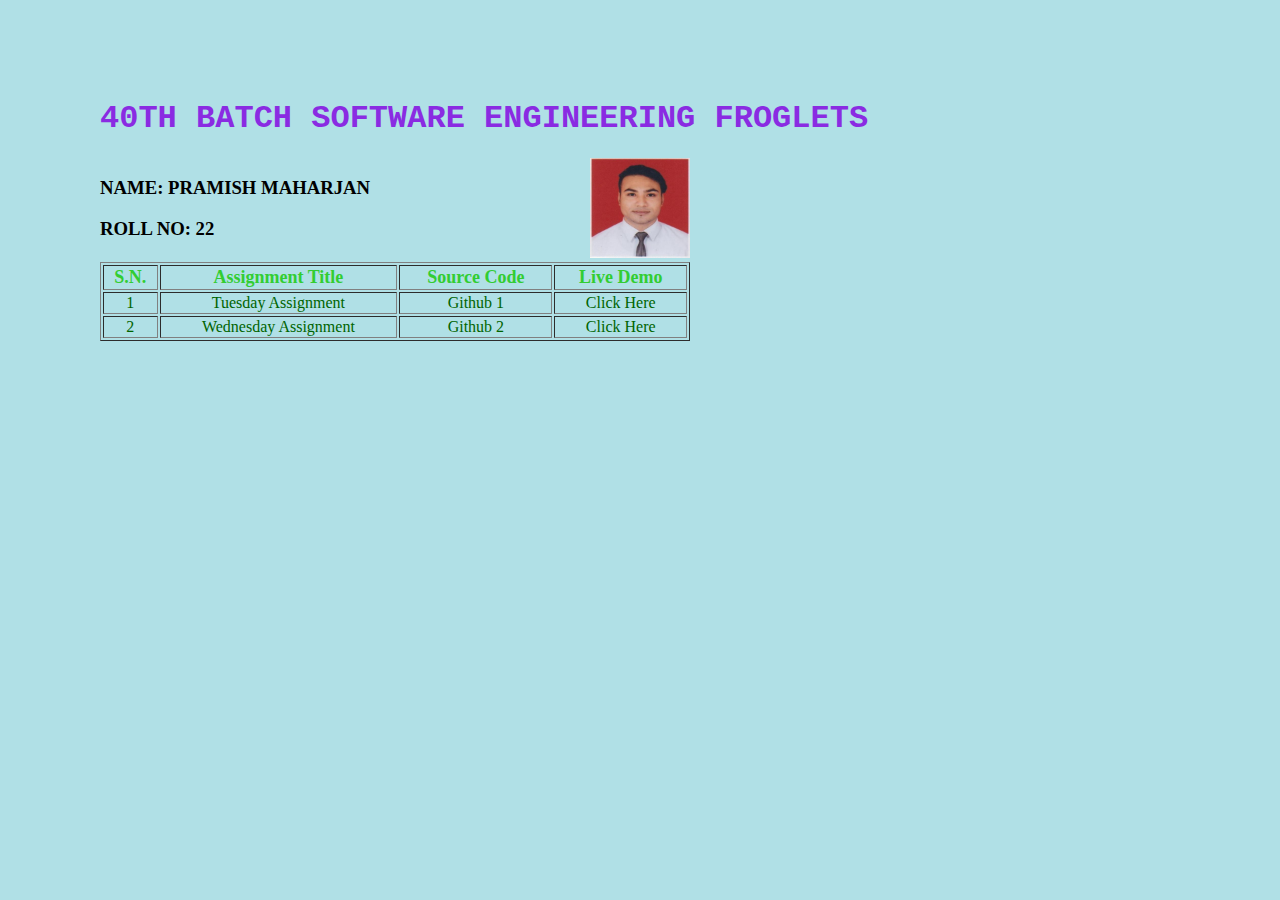
==== Design/index.html @ 9a7a8471 "design-modification: css design and layout modification" ====
<!DOCTYPE html>
<html lang="en">
<head>
    <meta charset="UTF-8">
    <meta http-equiv="X-UA-Compatible" content="IE=edge">
    <meta name="viewport" content="width=device-width, initial-scale=1.0">
    <link rel="stylesheet" href="style.css">
    <title>Leapfrog Assignments</title>
</head>
<body>
    <h1>40th Batch Software Engineering Froglets</h1>
    <div class="profile">
        <div class="user-info">
            <h3>Name: Pramish Maharjan</h3>
            <h3>Roll No: 22</h3>
        </div>
        <div class="pro-pic">
            <img src="images/Photo.jpg" alt="Promise" width="100"/>
        </div>
    </div>
    <table border = "1">
        <thead>
            <tr>
                <th>S.N.</th>
                <th>Assignment Title</th>
                <th>Source Code</th>
                <th>Live Demo</th>
            </tr>
        </thead>
        <tbody>
            <tr>
                <td>1</td>
                <td>Tuesday Assignment</td>
                <td><a href="https://github.com/esi143mhzn/hello-world" target="_blank"> Github 1 </a></td>
                <td><a href="https://esi143mhzn.github.io/hello-world/" target="_blank">Click Here</a></td>
            </tr>
            <tr>
                <td>2</td>
                <td>Wednesday Assignment</td>
                <td><a href="https://github.com/esi143mhzn/LeapfrogAssignments" target="_blank"> Github 2 </a></td>
                <td><a href="https://esi143mhzn.github.io/LeapfrogAssignments/" target="_blank">Click Here</a></td>
            </tr>
        </tbody>
    </table>
</body>
</html>
---- Design/style.css ----
body{
    background-color: powderblue;
    margin: 100px 0 0 100px;
    font-family: Brush Script MT, Lucida ;
    text-transform: uppercase;
}

h1 {
    font-family: 'Courier New', Courier, monospace;
    color: blueviolet;
    text-transform: uppercase;
}

.profile {
    width: 50%;
}

.user-info {
    float: left;
}

.pro-pic {
    float: right;
}

table {
    color: darkgreen;
    text-transform: capitalize;
    width: 50%;
    text-align: center;
}

table th {
    color:limegreen;
    font-size: 18px;
}

a {
    text-decoration: none;
    color: darkgreen
}

a:hover {
    color: yellow;
}
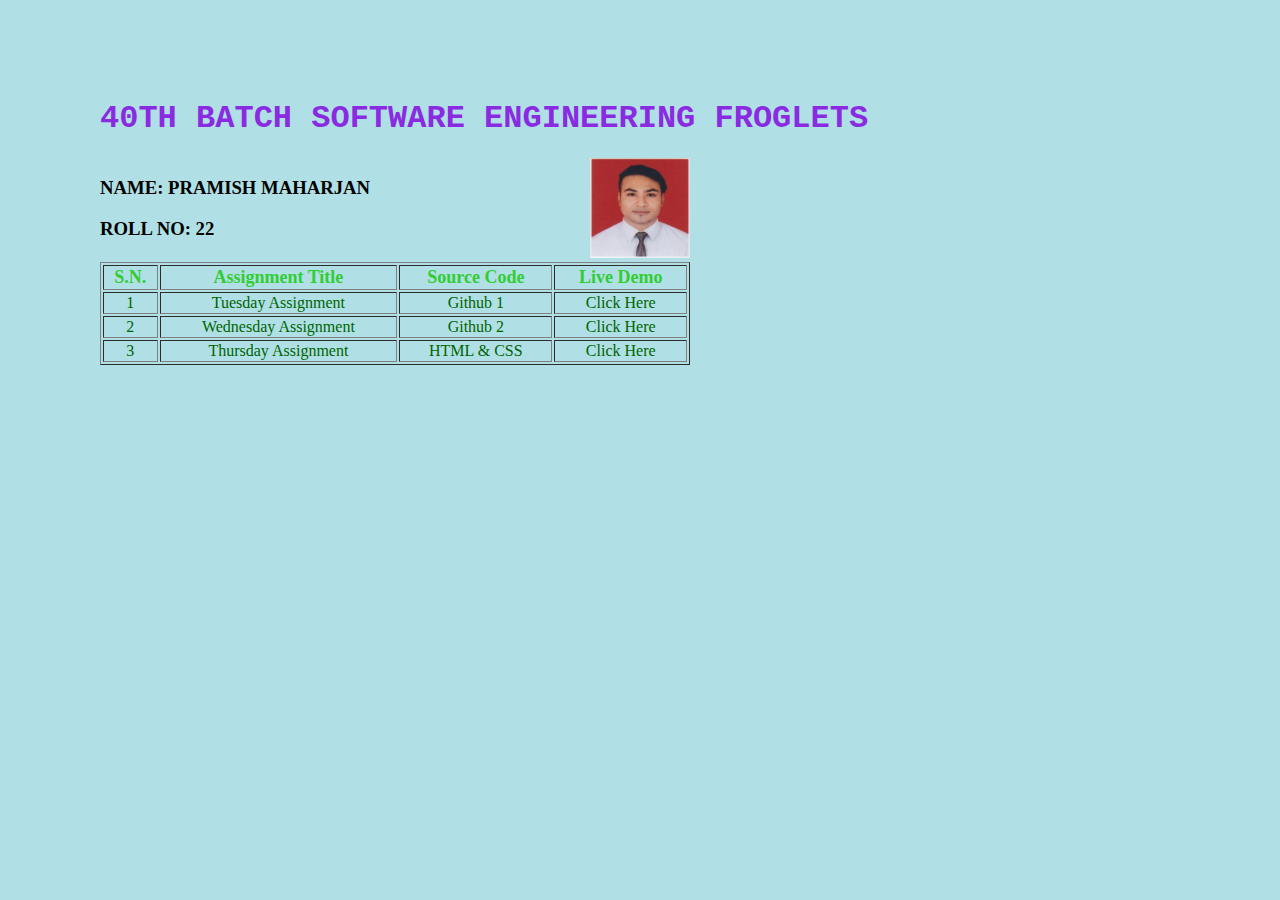
==== commit 70aaf390: "third assignment added to the table" ====
--- a/Design/index.html
+++ b/Design/index.html
@@ -40,6 +40,12 @@
                 <td><a href="https://github.com/esi143mhzn/LeapfrogAssignments" target="_blank"> Github 2 </a></td>
                 <td><a href="https://esi143mhzn.github.io/LeapfrogAssignments/" target="_blank">Click Here</a></td>
             </tr>
+            <tr>
+                <td>3</td>
+                <td>Thursday Assignment</td>
+                <td><a href="https://github.com/esi143mhzn/LeapfrogAssignments/tree/dev/Design" target="_blank"> HTML & CSS </a></td>
+                <td><a href="index.html" target="_blank">Click Here</a></td>
+            </tr>
         </tbody>
     </table>
 </body>
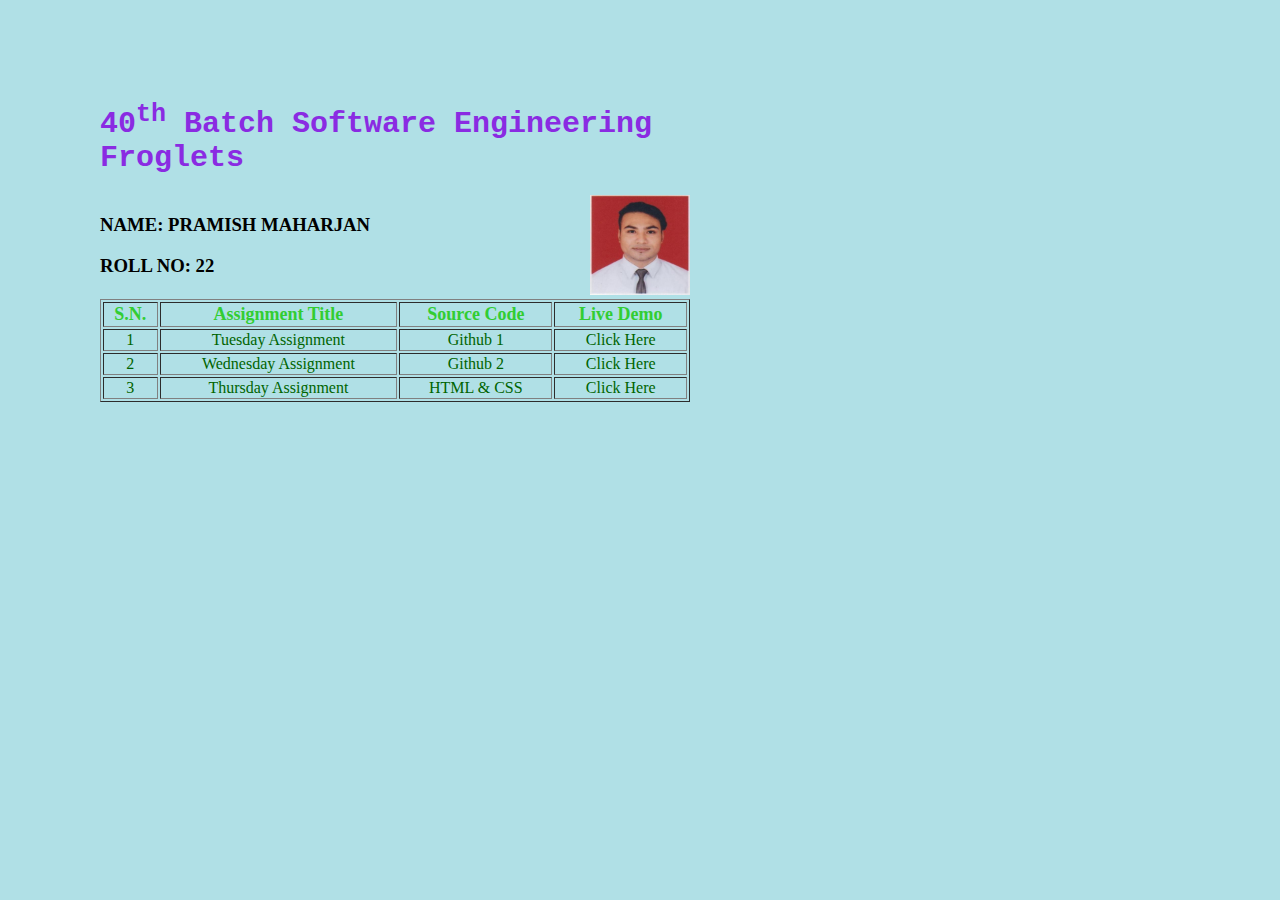
==== commit 86a04ae6: "h1 font size and capitalize width" ====
--- a/Design/index.html
+++ b/Design/index.html
@@ -8,7 +8,7 @@
     <title>Leapfrog Assignments</title>
 </head>
 <body>
-    <h1>40th Batch Software Engineering Froglets</h1>
+    <h1>40<sup>th</sup> Batch Software Engineering Froglets</h1>
     <div class="profile">
         <div class="user-info">
             <h3>Name: Pramish Maharjan</h3>
--- a/Design/style.css
+++ b/Design/style.css
@@ -8,7 +8,9 @@
 h1 {
     font-family: 'Courier New', Courier, monospace;
     color: blueviolet;
-    text-transform: uppercase;
+    text-transform: capitalize;
+    width: 50%;
+    font-size: 30px;
 }
 
 .profile {
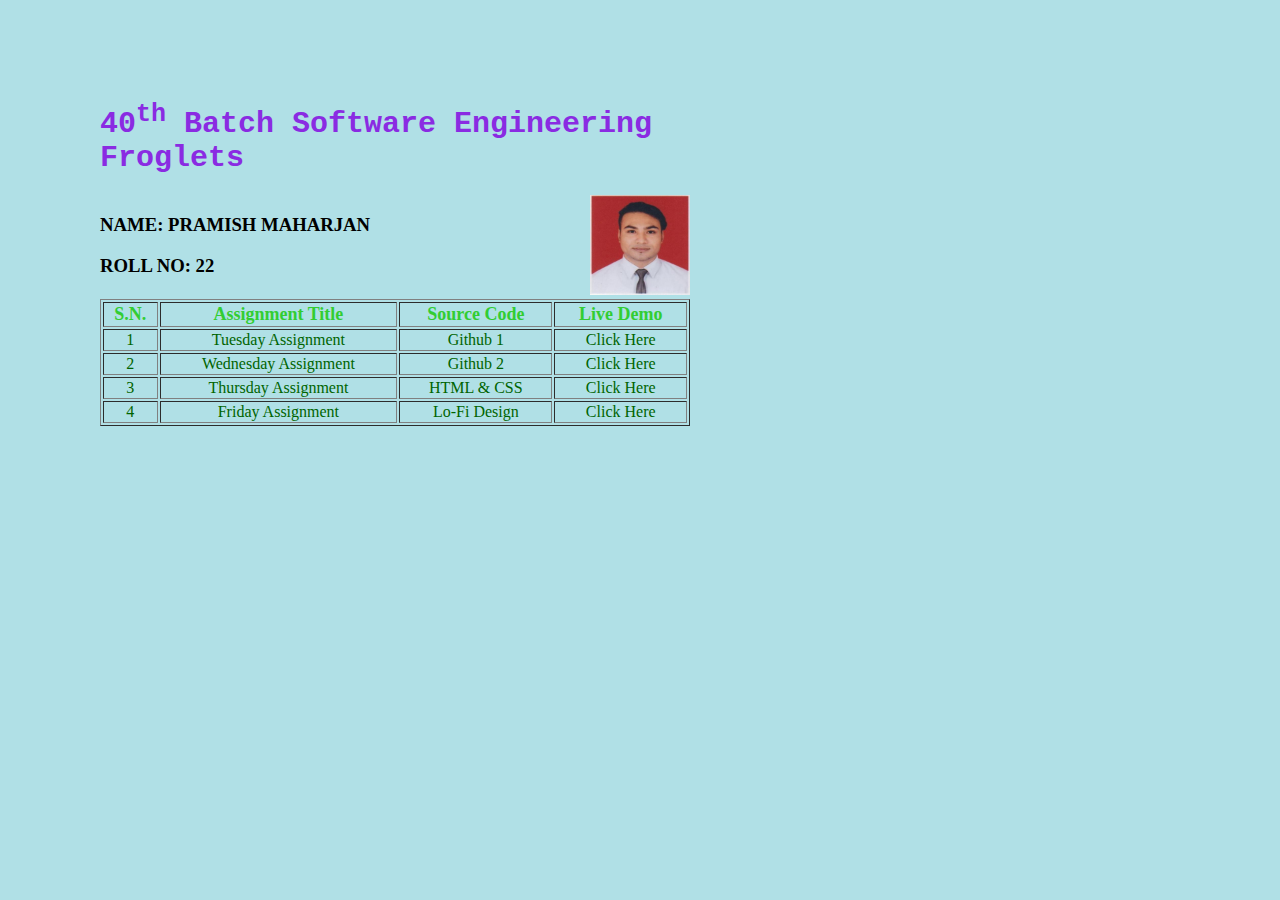
==== commit 54991266: "4th assignment added in the list in table" ====
--- a/Design/index.html
+++ b/Design/index.html
@@ -46,6 +46,12 @@
                 <td><a href="https://github.com/esi143mhzn/LeapfrogAssignments/tree/dev/Design" target="_blank"> HTML & CSS </a></td>
                 <td><a href="index.html" target="_blank">Click Here</a></td>
             </tr>
+            <tr>
+                <td>4</td>
+                <td>Friday Assignment</td>
+                <td><a href="https://github.com/esi143mhzn/LeapfrogAssignments/tree/main/Design/images" target="_blank"> Lo-Fi Design </a></td>
+                <td><a href="images/Lo-fi for TuTangle.drawio.png" target="_blank">Click Here</a></td>
+            </tr>
         </tbody>
     </table>
 </body>
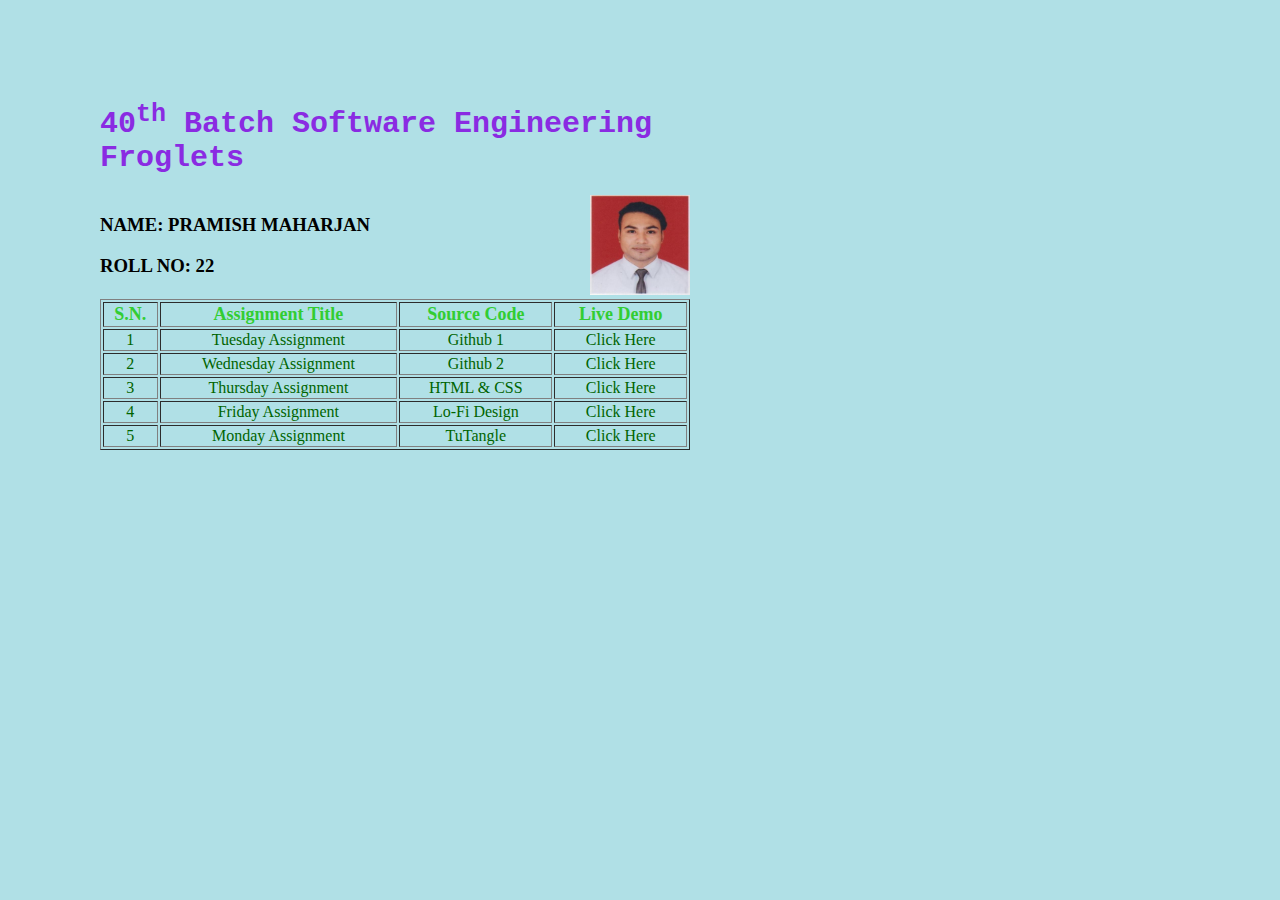
==== commit bb7d6a7b: "link added" ====
--- a/Design/index.html
+++ b/Design/index.html
@@ -52,6 +52,12 @@
                 <td><a href="https://github.com/esi143mhzn/LeapfrogAssignments/tree/main/Design/images" target="_blank"> Lo-Fi Design </a></td>
                 <td><a href="images/Lo-fi for TuTangle.drawio.png" target="_blank">Click Here</a></td>
             </tr>
+            <tr>
+                <td>5</td>
+                <td>Monday Assignment</td>
+                <td><a href="https://github.com/esi143mhzn/LeapfrogAssignments/tree/Design/Lo-Fi-HTML-CSS/Design/tutangle/" target="_blank"> TuTangle </a></td>
+                <td><a href="tutangle/tutangle.html" target="_blank">Click Here</a></td>
+            </tr>
         </tbody>
     </table>
 </body>
